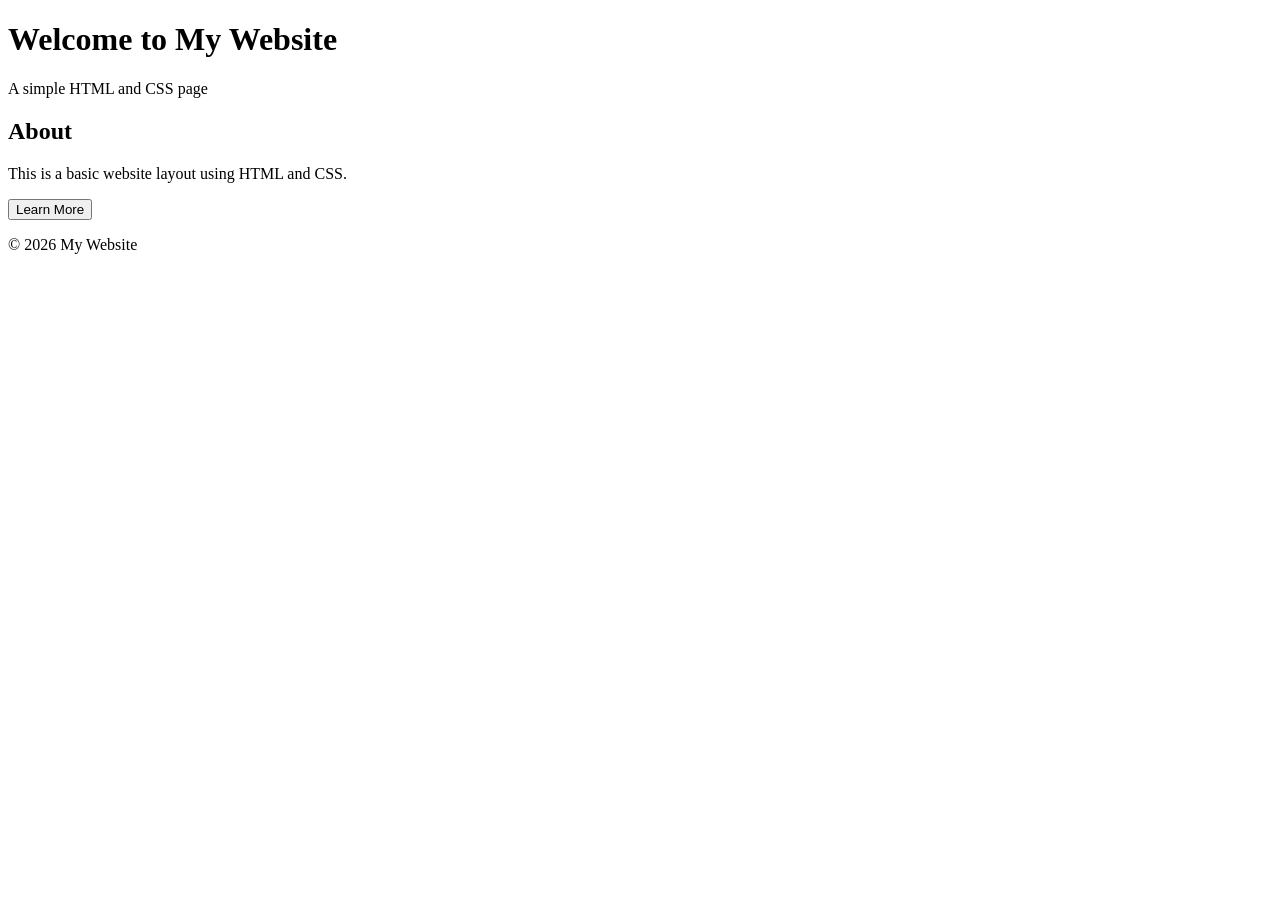
==== index.html @ ebf5c008 "first commit" ====
<!DOCTYPE html>
<html lang="en">
<head>
    <meta charset="UTF-8">
    <meta name="viewport" content="width=device-width, initial-scale=1.0">
    <title>My Simple Website</title>

    <!-- Link CSS File -->
    <link rel="stylesheet" href="style.css">
</head>
<body>

    <header>
        <h1>Welcome to My Website</h1>
        <p>A simple HTML and CSS page</p>
    </header>

    <main>
        <section class="card">
            <h2>About</h2>
            <p>
                This is a basic website layout using HTML and CSS.
            </p>

            <button>Learn More</button>
        </section>
    </main>

    <footer>
        <p>© 2026 My Website</p>
    </footer>

</body>
</html>
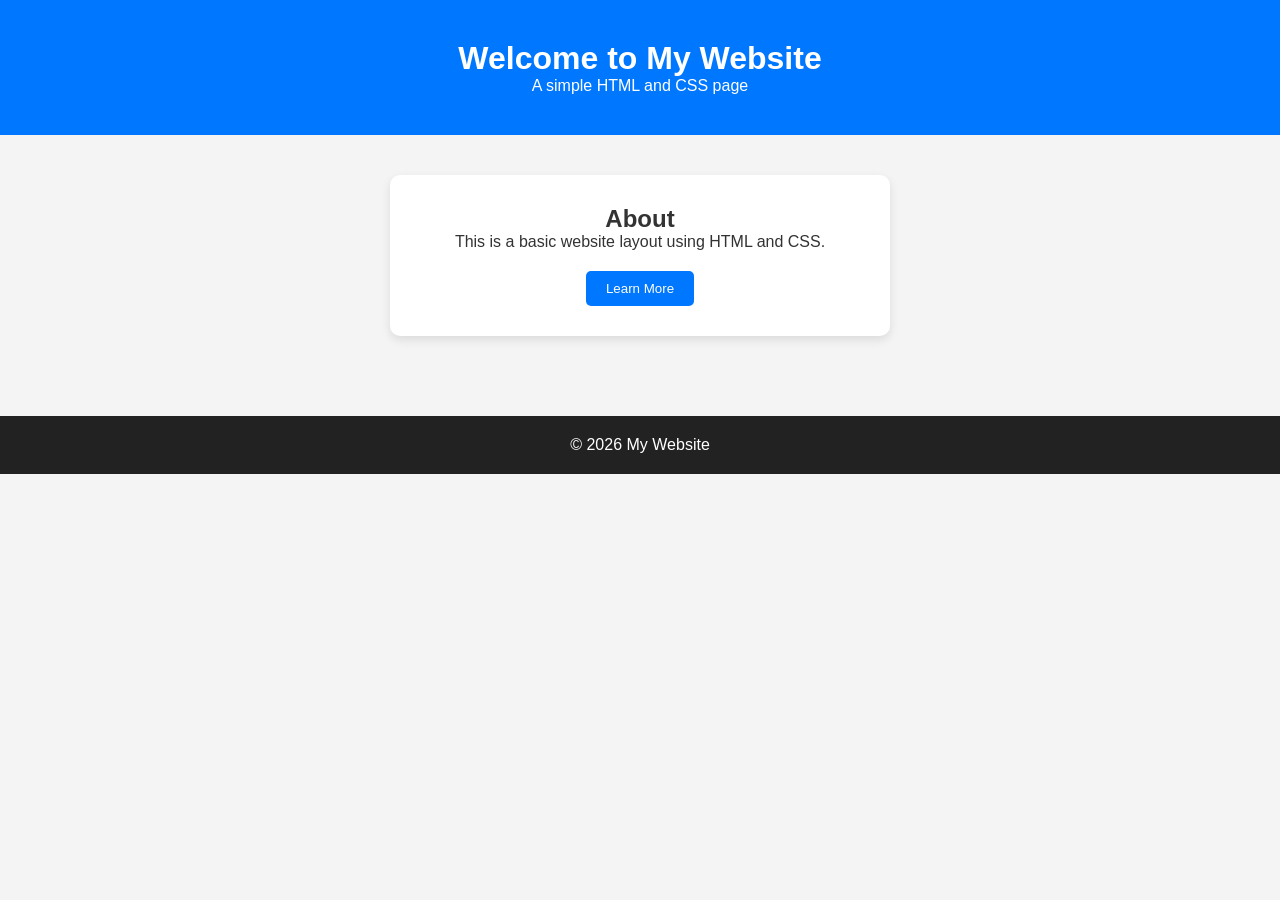
==== commit 5be0a9be: "modified html file" ====
--- a/index.html
+++ b/index.html
@@ -30,5 +30,7 @@
         <p>© 2026 My Website</p>
     </footer>
 
+    <script src="script.js"></script>
+
 </body>
 </html>
--- a/style.css
+++ b/style.css
@@ -0,0 +1,59 @@
+/* Reset default spacing */
+* {
+    margin: 0;
+    padding: 0;
+    box-sizing: border-box;
+}
+
+/* Body styling */
+body {
+    font-family: Arial, sans-serif;
+    background-color: #f4f4f4;
+    color: #333;
+    text-align: center;
+}
+
+/* Header */
+header {
+    background-color: #0077ff;
+    color: white;
+    padding: 40px 20px;
+}
+
+/* Main section */
+main {
+    padding: 40px 20px;
+}
+
+/* Card */
+.card {
+    background: white;
+    max-width: 500px;
+    margin: auto;
+    padding: 30px;
+    border-radius: 10px;
+    box-shadow: 0 4px 10px rgba(0,0,0,0.1);
+}
+
+/* Button */
+button {
+    margin-top: 20px;
+    padding: 10px 20px;
+    border: none;
+    background-color: #0077ff;
+    color: white;
+    border-radius: 5px;
+    cursor: pointer;
+}
+
+button:hover {
+    background-color: #005fd1;
+}
+
+/* Footer */
+footer {
+    margin-top: 40px;
+    padding: 20px;
+    background: #222;
+    color: white;
+}
